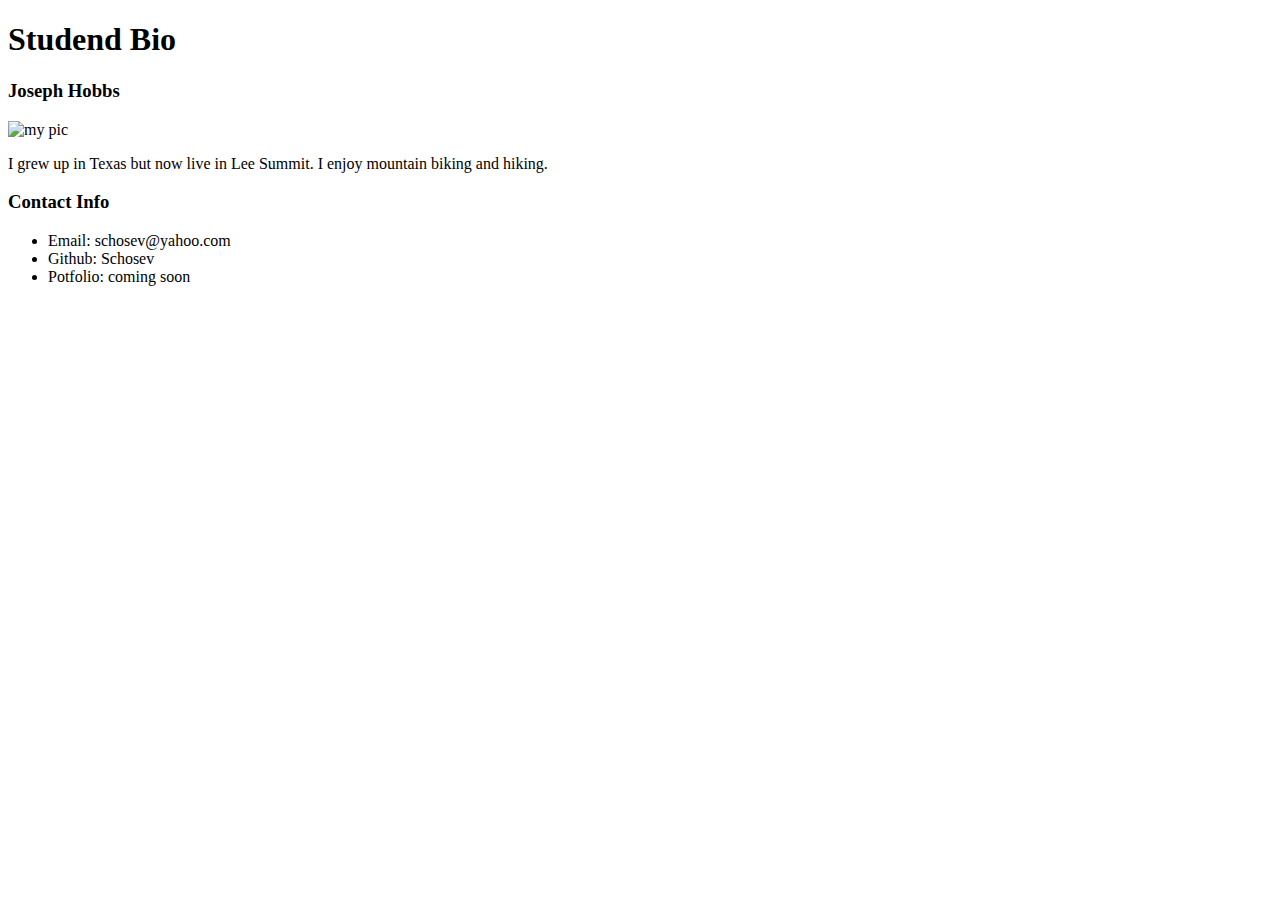
==== Bio.html @ 003198ca "Added Bio.html" ====
<!DOCTYPE html>
<html>
    <head>
        <title>My Bio</title>
    </head>
    <body>
        <h1>Studend Bio</h1>
        <h3>Joseph Hobbs</h3>
        <img src="//C:\Users\umkc-ctcfpuser\Pictures\Saved Pictures\Joe-Profile.jpg" alt="my pic"  height="200px width="200px/>
        <p>I grew up in Texas but now live in Lee Summit.  I enjoy mountain biking
            and hiking.
        </p>

        <h3>Contact Info</h3>
        <ul>
            <li>Email: schosev@yahoo.com</li>
            <li>Github: Schosev</li>
            <li>Potfolio: coming soon</li>
        </ul>
    </body>
</html>
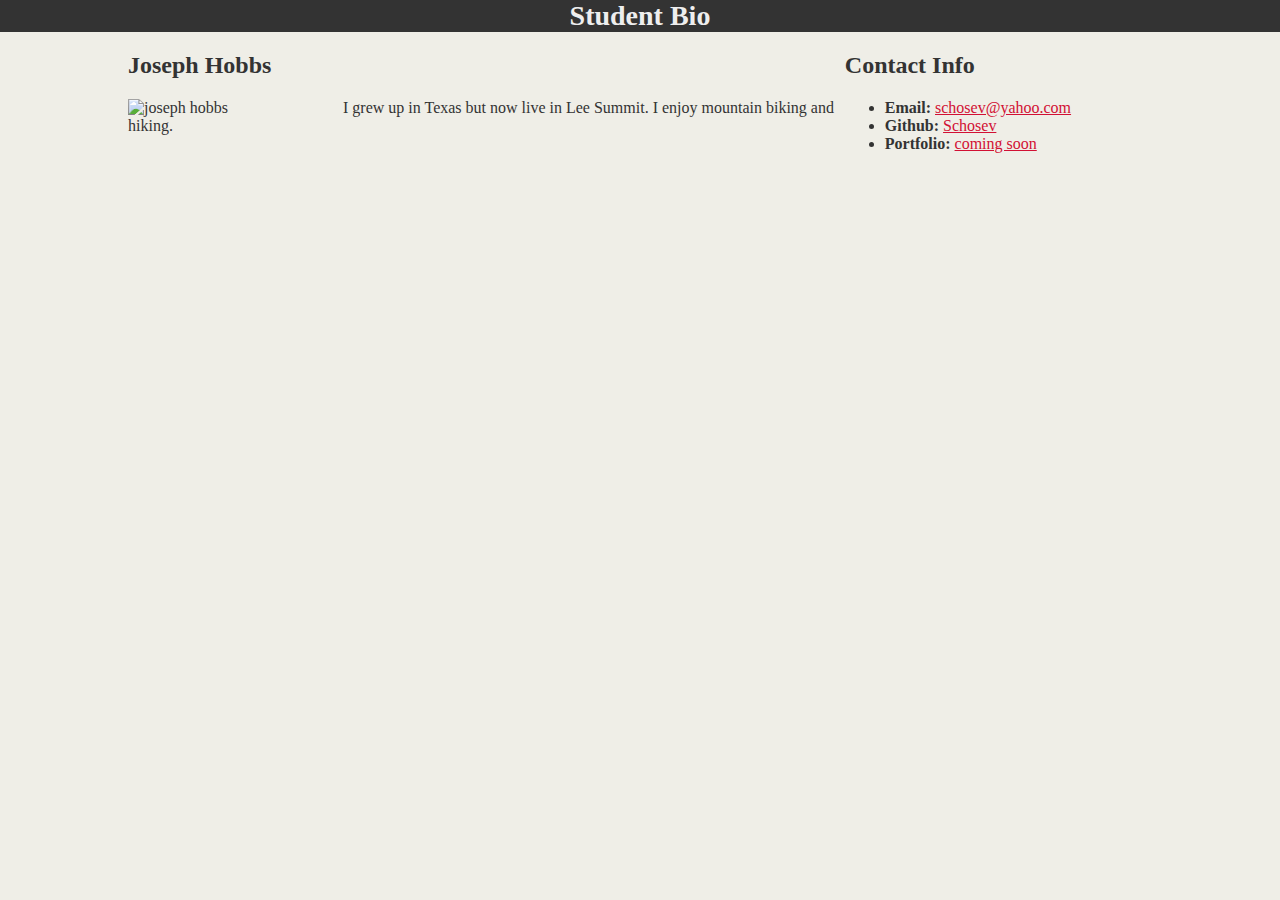
==== commit 010e4048: "Bio.html with css style" ====
--- a/Bio.html
+++ b/Bio.html
@@ -1,21 +1,51 @@
 <!DOCTYPE html>
-<html>
-    <head>
-        <title>My Bio</title>
-    </head>
-    <body>
-        <h1>Studend Bio</h1>
-        <h3>Joseph Hobbs</h3>
-        <img src="//C:\Users\umkc-ctcfpuser\Pictures\Saved Pictures\Joe-Profile.jpg" alt="my pic"  height="200px width="200px/>
-        <p>I grew up in Texas but now live in Lee Summit.  I enjoy mountain biking
-            and hiking.
-        </p>
+<html lang="en-us">
 
-        <h3>Contact Info</h3>
-        <ul>
-            <li>Email: schosev@yahoo.com</li>
-            <li>Github: Schosev</li>
-            <li>Potfolio: coming soon</li>
-        </ul>
-    </body>
+<head>
+  <meta charset="UTF-8">
+  <title>Activity 1: Basic HTML Bio</title>
+  <link rel="stylesheet" type="text/css" href="css/style.css">
+</head>
+
+<body>
+
+  <!-- Site Header -->
+  <header>
+    <!-- h1: The most important headline -->
+    <h1>Student Bio</h1>
+  </header>
+
+  <div class="container">
+
+    <!-- Section 1: Bio -->
+    <section id="main-bio">
+      <!-- h2: Tier-2 Headline (Not as important as the h1 header, but more than one allowed). -->
+      <h2>Joseph Hobbs</h2>
+
+      <!-- Image with link -->
+      <img id="bio-image" src="//C:\Users\umkc-ctcfpuser\Pictures\Saved Pictures\Joe-Profile1.jpg" alt="joseph hobbs" width="200px" />
+
+      <!-- Paragraph with embedded link -->
+      <p>I grew up in Texas but now live in Lee Summit.  I enjoy mountain biking
+            and hiking.</p>
+    </section>
+
+    <!-- Section 2: Contact Info -->
+    <section id="contact-info">
+
+      <!-- h2: Tier-2 Headline -->
+      <h2>Contact Info</h2>
+
+      <!-- Unordered list -->
+      <ul>
+        <li><strong>Email:</strong> <a href="mailto:schosev@yahoo.com">schosev@yahoo.com</a></li>
+        <li><strong>Github:</strong> <a href="https://github.com/schosev">Schosev</a></li>
+        <li><strong>Portfolio:</strong> <a href="#">coming soon</a></li>
+      </ul>
+
+    </section>
+  </div>
+
+</body>
+
 </html>--- a/css/style.css
+++ b/css/style.css
@@ -0,0 +1,49 @@
+body {
+    background-color: #efeee7;
+    font-family: Georgia, 'Times New Roman', Times, serif;
+    color: #333333;
+    margin: 0;
+    padding: 0;
+}
+
+header {
+    background-color: #333333;
+}
+
+h1 {
+    color: #eee;
+    font-size: 28px;
+    margin: 0;
+    text-align: center;
+}
+
+h2 {
+    font-size: 24px;
+}
+
+a {
+    color: #d21034;
+}
+
+.container {
+    width: 1024px;
+    margin: 0 auto;
+}
+
+#main-bio {
+    float: left;
+    width: 70%;
+}
+
+#contact-info {
+    float: left;
+    width: 30%;
+}
+
+#bio-image {
+    float: left;
+    margin-right: 15px;
+}
+
+
+
